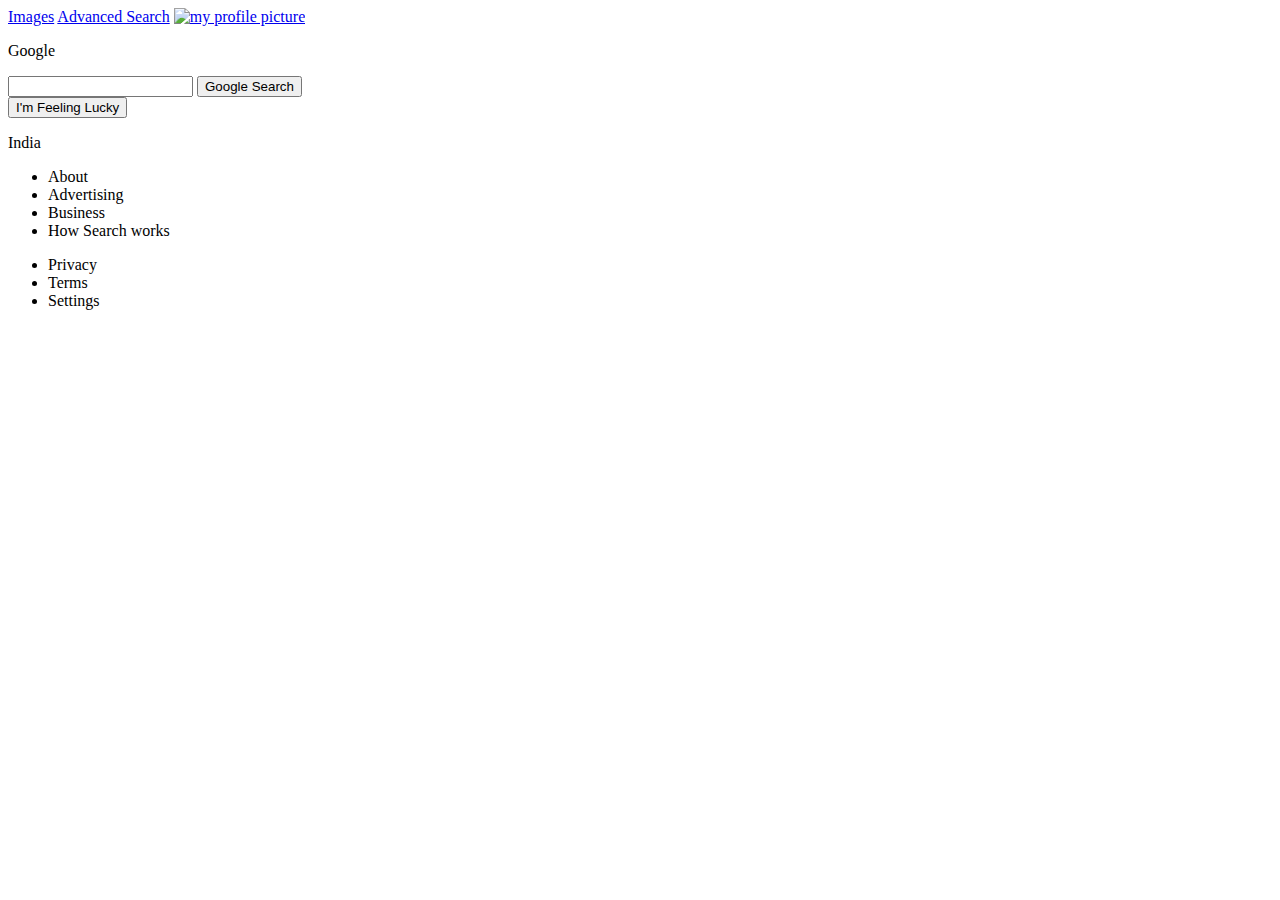
==== index.html @ a634ed40 "first commit & basic html skeleton" ====
<!DOCTYPE html>
<html lang="en">
  <head>
    <meta charset="UTF-8" />
    <meta name="viewport" content="width=device-width, initial-scale=1.0" />
    <link rel="stylesheet" href="styles.css" />
    <title>Search</title>
  </head>
  <body>
    <nav>
      <a href="./pages/images.html">Images</a>
      <a href="./pages/advSearch.html">Advanced Search</a>
      <a href="index.html"
        ><img
          src="https://avatars.githubusercontent.com/u/104914725?v=4"
          alt="my profile picture"
      /></a>
    </nav>
    <div class="container">
      <p class="logo">
        <span class="G">G</span><span class="o">o</span><span class="o">o</span
        ><span class="g">g</span><span class="l">l</span
        ><span class="e">e</span>
      </p>
      <div class="search-box">
        <form action="https://www.google.com/search">
          <input type="text" name="q" />
          <input type="submit" value="Google Search" />
        </form>
        <form action="https://youtube.com/">
          <input type="submit" value="I'm Feeling Lucky" />
        </form>
      </div>
    </div>
    <footer>
        <p class="country">India</p>
        <p class="stuffs">
            <div class="left">
                <ul>
                    <li>About</li>
                    <li>Advertising</li>
                    <li>Business</li>
                    <li>How Search works</li>
                </ul>
            </div>
            <div class="right">
                <ul>
                    <li>Privacy</li>
                    <li>Terms</li>
                    <li>Settings</li>
                </ul>
            </div>
        </p>
    </footer>
  </body>
</html>
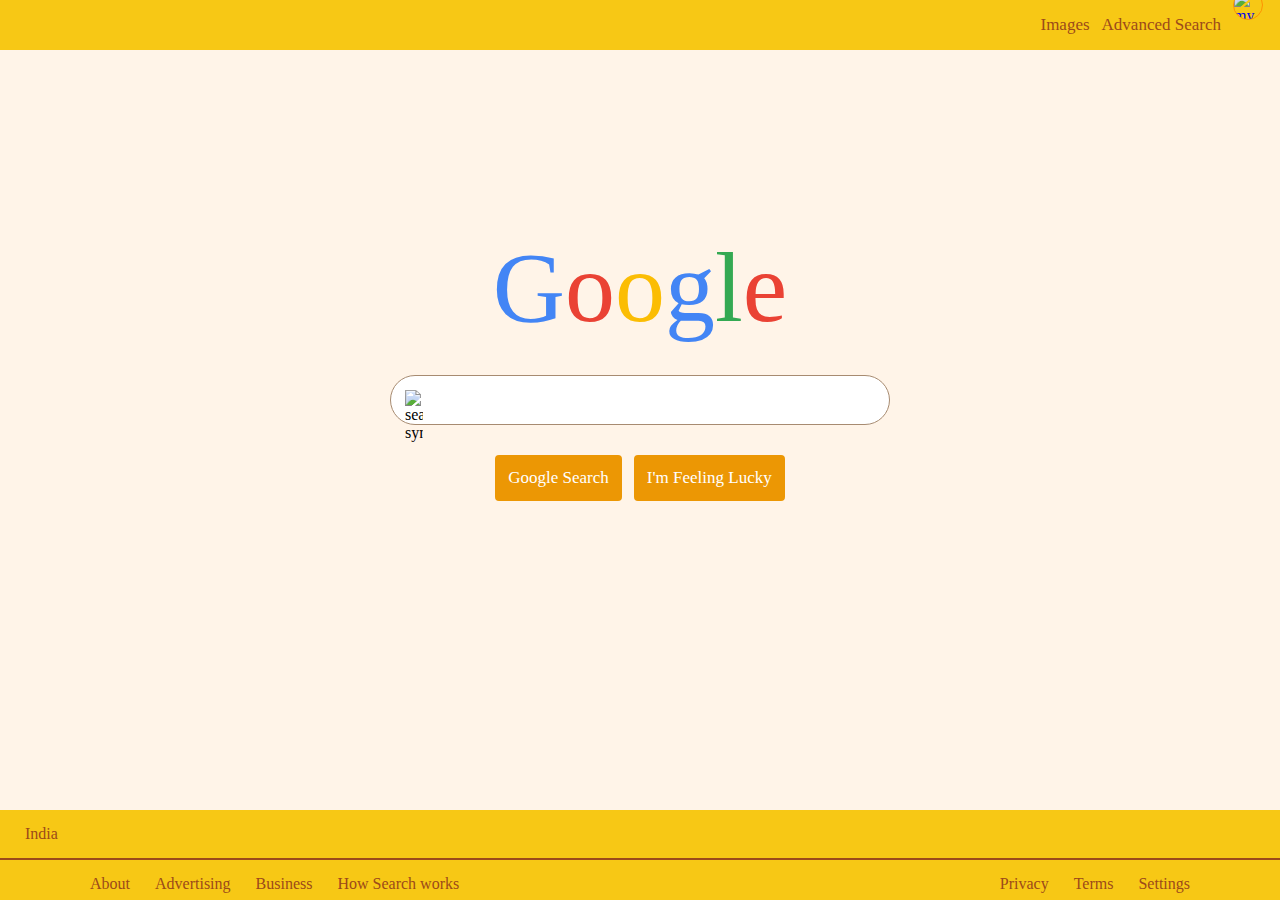
==== commit 546be830: "search page done" ====
--- a/index.html
+++ b/index.html
@@ -8,49 +8,52 @@
   </head>
   <body>
     <nav>
-      <a href="./pages/images.html">Images</a>
-      <a href="./pages/advSearch.html">Advanced Search</a>
-      <a href="index.html"
-        ><img
-          src="https://avatars.githubusercontent.com/u/104914725?v=4"
-          alt="my profile picture"
-      /></a>
+      <a class="page-links" href="./pages/images.html">Images</a>
+      <a class="page-links" href="./pages/advSearch.html">Advanced Search</a>
+      <a href="https://github.com/slayeh17">
+        <img
+        src="https://avatars.githubusercontent.com/u/104914725?v=4"
+        alt="my profile picture"
+      />
+      </a>
     </nav>
     <div class="container">
       <p class="logo">
-        <span class="G">G</span><span class="o">o</span><span class="o">o</span
-        ><span class="g">g</span><span class="l">l</span
-        ><span class="e">e</span>
+        <span class="G">G</span><span class="o1">o</span
+        ><span class="o2">o</span><span class="g">g</span
+        ><span class="l">l</span><span class="e">e</span>
       </p>
       <div class="search-box">
-        <form action="https://www.google.com/search">
-          <input type="text" name="q" />
-          <input type="submit" value="Google Search" />
-        </form>
-        <form action="https://youtube.com/">
-          <input type="submit" value="I'm Feeling Lucky" />
+        <form action="https://www.google.com/search" method="GET">
+          <img
+            src="https://upload.wikimedia.org/wikipedia/commons/5/55/Magnifying_glass_icon.svg"
+            alt="search symbol"
+          />
+          <input type="text" name="q" class="text-box" />
+          <div class="buttons">
+            <button type="submit">Google Search</button>
+            <a href="https://www.google.com/doodles"
+              >I'm Feeling Lucky</a
+            >
+          </div>
         </form>
       </div>
     </div>
     <footer>
-        <p class="country">India</p>
-        <p class="stuffs">
-            <div class="left">
-                <ul>
-                    <li>About</li>
-                    <li>Advertising</li>
-                    <li>Business</li>
-                    <li>How Search works</li>
-                </ul>
-            </div>
-            <div class="right">
-                <ul>
-                    <li>Privacy</li>
-                    <li>Terms</li>
-                    <li>Settings</li>
-                </ul>
-            </div>
-        </p>
+      <p class="country">India</p>
+      <div class="stuffs">
+        <div class="left">
+          <p class="footer-stuffs">About</p>
+          <p class="footer-stuffs">Advertising</p>
+          <p class="footer-stuffs">Business</p>
+          <p class="footer-stuffs">How Search works</p>
+        </div>
+        <div class="right">
+          <p class="footer-stuffs">Privacy</p>
+          <p class="footer-stuffs">Terms</p>
+          <p class="footer-stuffs">Settings</p>
+        </div>
+      </div>
     </footer>
   </body>
 </html>
--- a/styles.css
+++ b/styles.css
@@ -0,0 +1,187 @@
+*, *::after, *::before {
+    box-sizing: border-box;
+}
+
+html, body {
+    margin: 0;
+    padding: 0;
+}
+
+* {
+    padding: 0;
+    margin: 0;
+}
+
+body {
+    background-color: #fff4e8;
+    display: flex;
+    flex-direction: column;
+    justify-content: space-between;
+    align-items: center;
+}
+
+nav {
+    width: 100%;
+    display: flex;
+    justify-content: flex-end;
+    align-items: center;
+    gap: 12px;
+    height: 50px;
+    padding-inline: 17px;
+    background-color: #f7c815;
+}
+
+nav .page-links{
+    text-decoration: none;
+    color: #9c4a1a;
+    font-size: 17px;
+}
+
+nav .page-links:hover {
+    border-bottom: 1px solid #9c4a1a;
+}
+
+nav img {
+    max-width: 30px;
+    max-height: 30px;
+    border-radius: 100%;
+    border: 1px solid rgb(255, 145, 2);
+    transition-duration: 0.5s;
+}
+
+nav img:hover {
+    transform: scale(1.2);
+    transition-duration: 0.3s;
+}
+
+footer {
+    position: fixed;
+    bottom: 0;
+    background-color: #f7c815;
+    color: #9c4a1a;
+    overflow-y: auto;
+    height: 90px;
+    /* display: grid;
+    grid-template-columns: auto; */
+}
+
+.stuffs {
+    width: 100vw;
+    padding-inline: 90px;
+    display: flex;
+    justify-content: space-between;
+    align-items: center;
+    border-top: 2px solid #9c4a1a;
+    padding-top: 15px;
+    padding-bottom: 15px;
+    /* gap: 40px; */
+}
+
+.left, .right {
+    display: flex;
+    gap: 25px;
+}
+
+.country {
+    margin-left: 25px;
+    padding-bottom: 15px;
+    padding-top: 15px;
+}
+
+.container {
+    width: 100%;
+    height: 70vh;
+    display: flex;
+    flex-direction: column;
+    justify-content: center;
+}
+
+.logo {
+    font-size: 100px;
+    text-align: center;
+    margin-bottom: 30px;
+}
+
+.G, .g {
+    color: #4385F5;
+}
+
+.o1, .e {
+    color: #EA4234;
+}
+
+.o2 {
+    color: #fbbd04;
+}
+
+.l {
+    color: #34a952;
+}
+
+.search-box form {
+    position: relative;
+}
+
+form img {
+    position: absolute;
+    top: 12%;
+    left: 3%;
+    width: 18px;
+}
+
+.buttons {
+    margin-top: 30px;
+    display: flex;
+    justify-content: center;
+    gap: 12px;
+}
+
+.buttons button, .buttons a {
+    padding: 11px;
+    border: 2px solid #ec9704;
+    background-color: #ec9704;
+    font-family: serif;
+    font-size: 17px;
+    text-decoration: none;
+    color: white;
+    border-radius: 4px;
+}
+
+.buttons button:hover, .buttons a:hover {
+    border: 2px solid #a78b71;
+}
+
+.search-box {
+    padding-inline: 12px;
+}
+
+.search-box form{
+    margin-inline: auto;
+    display: grid;
+    grid-template-columns: auto;
+    width: 100%;
+    max-width: 500px;
+}
+
+form .text-box {
+    padding-left: 39px;
+    font-size: 20px;
+    border: 1px solid #a78b71;
+    border-radius: 25px;
+    height: 50px;
+}
+
+form .text-box:focus {
+    outline: #9c4a1a;
+}
+
+@media screen and (max-width: 768px) {
+    .stuffs, .left, .right {
+        display: flex;
+        flex-direction: column;
+        text-align: center;
+    }
+    .stuffs {
+        gap: 20px;
+    }
+}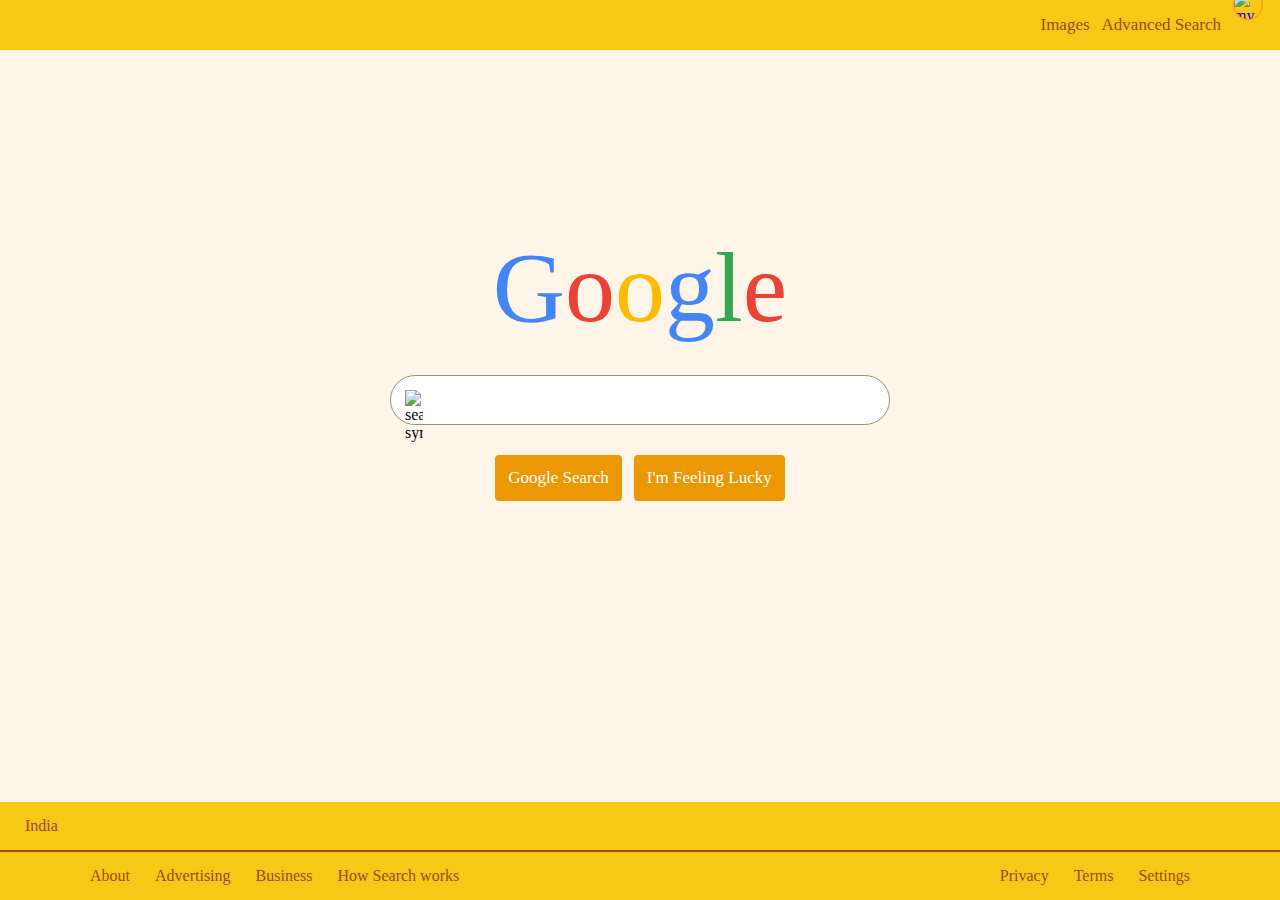
==== commit 61e492a4: "some changes" ====
--- a/index.html
+++ b/index.html
@@ -31,10 +31,8 @@
           />
           <input type="text" name="q" class="text-box" />
           <div class="buttons">
-            <button type="submit">Google Search</button>
-            <a href="https://www.google.com/doodles"
-              >I'm Feeling Lucky</a
-            >
+            <input type="submit" value="Google Search">
+            <input type="submit" name="btnI" value="I'm Feeling Lucky">
           </div>
         </form>
       </div>
--- a/styles.css
+++ b/styles.css
@@ -59,8 +59,6 @@
     bottom: 0;
     background-color: #f7c815;
     color: #9c4a1a;
-    overflow-y: auto;
-    height: 90px;
     /* display: grid;
     grid-template-columns: auto; */
 }
@@ -100,6 +98,7 @@
     font-size: 100px;
     text-align: center;
     margin-bottom: 30px;
+    position: relative;
 }
 
 .G, .g {
@@ -136,7 +135,7 @@
     gap: 12px;
 }
 
-.buttons button, .buttons a {
+.buttons input {
     padding: 11px;
     border: 2px solid #ec9704;
     background-color: #ec9704;
@@ -147,7 +146,7 @@
     border-radius: 4px;
 }
 
-.buttons button:hover, .buttons a:hover {
+.buttons input:hover {
     border: 2px solid #a78b71;
 }
 
@@ -184,4 +183,19 @@
     .stuffs {
         gap: 20px;
     }
+    footer {
+        overflow-y: auto;
+        height: 90px;
+    }
+
+    .image-text {
+        left: 70%;
+        bottom: 78.5%;
+    }
+}
+
+.image-text {
+    color: #4385F5;
+    position: absolute;
+    font-size: 28px;
 }